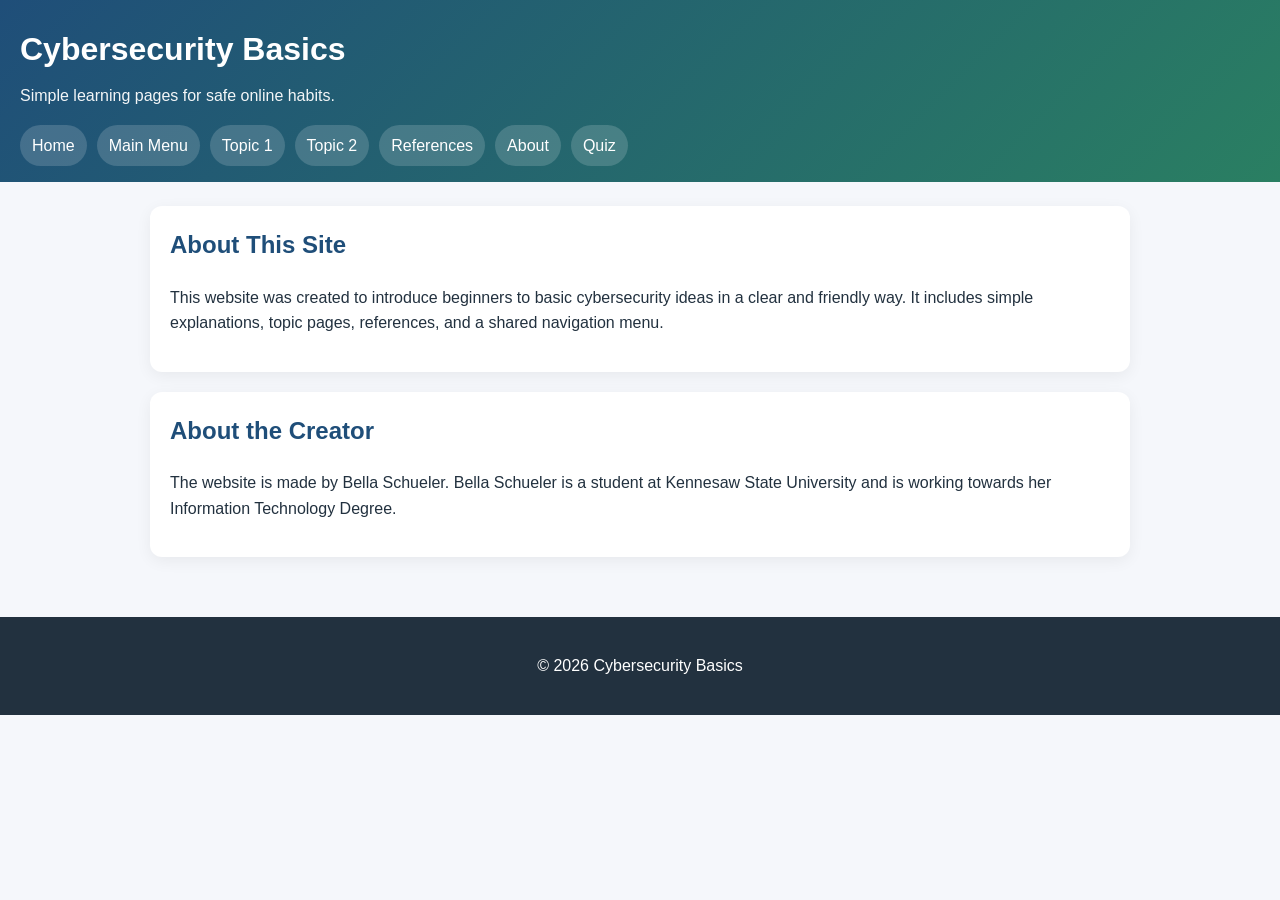
==== about.html @ 62ccd674 "Add files via upload" ====
<!DOCTYPE html>
<html lang="en">
<head>
  <meta charset="UTF-8">
  <meta name="viewport" content="width=device-width, initial-scale=1.0">
  <title>About | Cybersecurity Basics</title>
  <link rel="stylesheet" href="style.css">
</head>
<body>
  <header>
    <h1>Cybersecurity Basics</h1>
    <p>Simple learning pages for safe online habits.</p>
    <nav class="main-nav">
      <a href="bb1.html">Home</a>
      <a href="main-menu.html">Main Menu</a>
      <a href="topic1.html">Topic 1</a>
      <a href="topic2.html">Topic 2</a>
      <a href="references.html">References</a>
      <a href="about.html">About</a>
      <a href="quiz.html">Quiz</a>
    </nav>
  </header>
  <main>
    <section>
      <h2>About This Site</h2>
      <p>This website was created to introduce beginners to basic cybersecurity ideas in a clear and friendly way. It includes simple explanations, topic pages, references, and a shared navigation menu.</p>
    </section>
    <section>
      <h2>About the Creator</h2>
      <p>The website is made by Bella Schueler. Bella Schueler is a student at Kennesaw State University and is working towards her Information Technology Degree.</p>
    </section>
  </main>
  <footer>
    <p>© 2026 Cybersecurity Basics</p>
  </footer>
</body>
</html>
---- style.css ----
body {
  margin: 0;
  font-family: Arial, Helvetica, sans-serif;
  background: #f5f7fb;
  color: #22313f;
  line-height: 1.6;
}

header {
  background: linear-gradient(135deg, #1f4e79, #2a7f62);
  color: #fff;
  padding: 24px 20px 16px;
}

header h1 {
  margin: 0 0 8px;
  font-size: 2rem;
}

header p {
  margin: 0 0 16px;
  opacity: 0.95;
}

.main-nav {
  display: flex;
  flex-wrap: wrap;
  gap: 10px;
}

.main-nav a {
  text-decoration: none;
  color: #fff;
  background: rgba(255,255,255,0.16);
  padding: 8px 12px;
  border-radius: 999px;
}

.main-nav a:hover {
  background: rgba(255,255,255,0.28);
}

main {
  max-width: 980px;
  margin: 0 auto;
  padding: 24px 20px 40px;
}

section {
  background: #fff;
  padding: 20px;
  border-radius: 12px;
  box-shadow: 0 4px 16px rgba(0, 0, 0, 0.06);
  margin-bottom: 20px;
}

section h2 {
  margin-top: 0;
  color: #1f4e79;
}

.card-grid {
  display: grid;
  grid-template-columns: repeat(auto-fit, minmax(220px, 1fr));
  gap: 16px;
}

.card {
  padding: 16px;
  border: 1px solid #dce4ea;
  border-radius: 10px;
  background: #f9fbfd;
}

.card h3 {
  margin-top: 0;
}

.card a {
  color: #2a7f62;
  font-weight: bold;
}

footer {
  text-align: center;
  padding: 20px;
  background: #22313f;
  color: #fff;
}

.quiz-section form {
  display: grid;
  gap: 16px;
}

.question {
  padding: 16px;
  border: 1px solid #dce4ea;
  border-radius: 10px;
  background: #f9fbfd;
}

.question label,
.question p {
  display: block;
  margin-bottom: 8px;
  font-weight: 600;
}

.question input[type="text"] {
  width: 100%;
  padding: 10px;
  border: 1px solid #cfd8e3;
  border-radius: 8px;
  box-sizing: border-box;
}

.option {
  display: block;
  margin: 6px 0;
  padding: 8px 10px;
  border: 1px solid #e1e8ee;
  border-radius: 8px;
  background: #fff;
  font-weight: normal;
}

.option:hover {
  border-color: #2a7f62;
}

.quiz-actions {
  display: flex;
  flex-wrap: wrap;
  gap: 12px;
}

.primary-btn,
.secondary-btn {
  border: none;
  border-radius: 999px;
  padding: 10px 16px;
  font-weight: bold;
  cursor: pointer;
}

.primary-btn {
  background: #2a7f62;
  color: #fff;
}

.secondary-btn {
  background: #e7eef5;
  color: #22313f;
}

.quiz-results {
  margin-top: 20px;
  padding: 16px;
  border-radius: 12px;
  border: 1px solid #dce4ea;
  background: #fff;
}

.result-banner {
  padding: 12px 14px;
  border-radius: 10px;
  margin-bottom: 12px;
}

.result-banner.pass {
  background: #e9f8ef;
  color: #1e6b3e;
}

.result-banner.fail {
  background: #fdeceb;
  color: #a33a2c;
}

.result-item {
  padding: 10px 12px;
  border-radius: 8px;
  margin: 8px 0;
  background: #f9fbfd;
}

.result-item.correct {
  border-left: 4px solid #2a7f62;
}

.result-item.incorrect {
  border-left: 4px solid #c44e3b;
}

.result-score {
  font-weight: bold;
}

ul {
  margin: 0;
  padding-left: 20px;
}
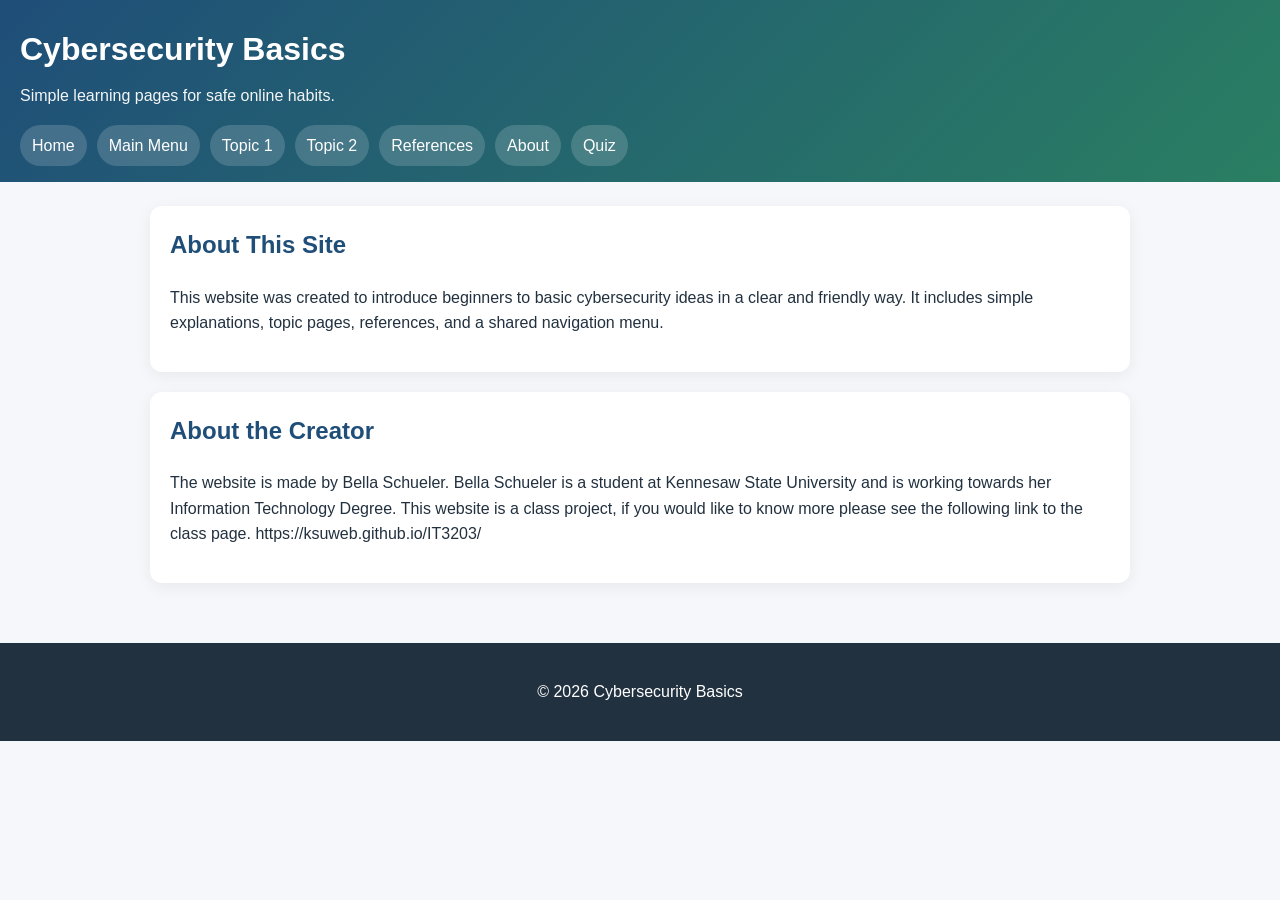
==== commit d1844c78: "Add files via upload" ====
--- a/about.html
+++ b/about.html
@@ -8,6 +8,7 @@
 </head>
 <body>
   <header>
+    <!-- This section makes the nav bar visible on the page -->
     <h1>Cybersecurity Basics</h1>
     <p>Simple learning pages for safe online habits.</p>
     <nav class="main-nav">
@@ -22,12 +23,14 @@
   </header>
   <main>
     <section>
+      <!-- This section gives a brief description of the site -->
       <h2>About This Site</h2>
       <p>This website was created to introduce beginners to basic cybersecurity ideas in a clear and friendly way. It includes simple explanations, topic pages, references, and a shared navigation menu.</p>
     </section>
     <section>
+      <!-- This section gives a bit of information about the sites creator -->
       <h2>About the Creator</h2>
-      <p>The website is made by Bella Schueler. Bella Schueler is a student at Kennesaw State University and is working towards her Information Technology Degree.</p>
+      <p>The website is made by Bella Schueler. Bella Schueler is a student at Kennesaw State University and is working towards her Information Technology Degree. This website is a class project, if you would like to know more please see the following link to the class page. https://ksuweb.github.io/IT3203/ </p>
     </section>
   </main>
   <footer>
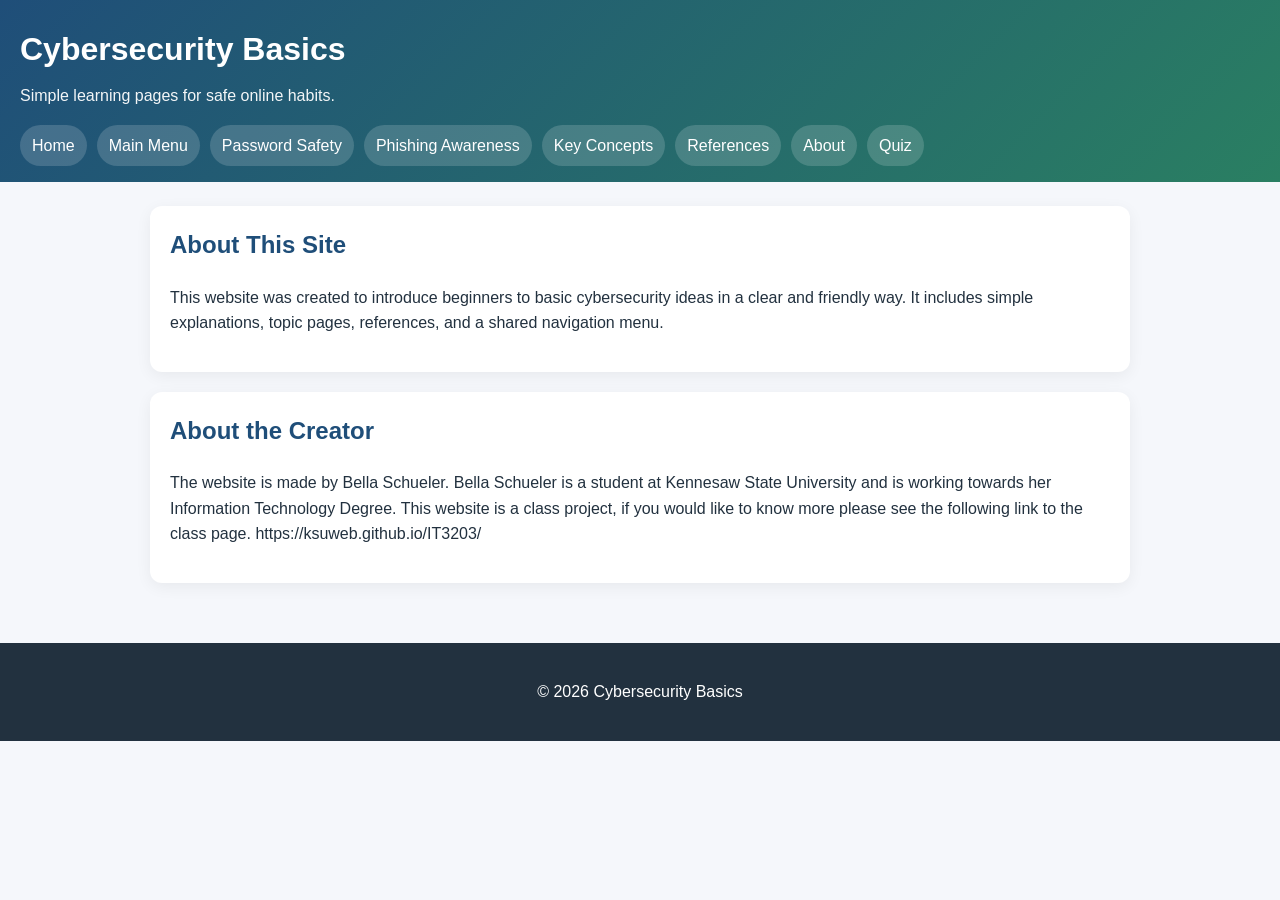
==== commit d234e609: "Add files via upload" ====
--- a/about.html
+++ b/about.html
@@ -12,10 +12,11 @@
     <h1>Cybersecurity Basics</h1>
     <p>Simple learning pages for safe online habits.</p>
     <nav class="main-nav">
-      <a href="bb1.html">Home</a>
+      <a href="index.html">Home</a>
       <a href="main-menu.html">Main Menu</a>
-      <a href="topic1.html">Topic 1</a>
-      <a href="topic2.html">Topic 2</a>
+      <a href="password-safety.html">Password Safety</a>
+      <a href="phishing-awareness.html">Phishing Awareness</a>
+      <a href="key-concepts.html">Key Concepts</a>
       <a href="references.html">References</a>
       <a href="about.html">About</a>
       <a href="quiz.html">Quiz</a>
--- a/style.css
+++ b/style.css
@@ -1,11 +1,20 @@
+/* Base page styles: typography, background, and global spacing */
 body {
   margin: 0;
   font-family: Arial, Helvetica, sans-serif;
   background: #f5f7fb;
   color: #22313f;
   line-height: 1.6;
-}
-
+  font-size: 16px;
+}
+
+/* Make images responsive so they scale with the page width */
+img {
+  max-width: 100%;
+  height: auto;
+}
+
+/* Header styling for the page title and top navigation area */
 header {
   background: linear-gradient(135deg, #1f4e79, #2a7f62);
   color: #fff;
@@ -22,6 +31,7 @@
   opacity: 0.95;
 }
 
+/* Navigation menu styling for the shared site header */
 .main-nav {
   display: flex;
   flex-wrap: wrap;
@@ -40,12 +50,14 @@
   background: rgba(255,255,255,0.28);
 }
 
+/* Main content area styling to center pages and provide comfortable reading width */
 main {
   max-width: 980px;
   margin: 0 auto;
   padding: 24px 20px 40px;
 }
 
+/* Section cards for page content with soft shadows and rounded corners */
 section {
   background: #fff;
   padding: 20px;
@@ -59,6 +71,7 @@
   color: #1f4e79;
 }
 
+/* Grid layout for cards used on the main menu and home page */
 .card-grid {
   display: grid;
   grid-template-columns: repeat(auto-fit, minmax(220px, 1fr));
@@ -81,6 +94,41 @@
   font-weight: bold;
 }
 
+/* Topic page images are responsive and styled to match the card aesthetic */
+.topic-image {
+  width: 100%;
+  max-width: 560px;
+  height: auto;
+  display: block;
+  margin: 16px 0;
+  border-radius: 12px;
+  box-shadow: 0 4px 12px rgba(0, 0, 0, 0.08);
+  object-fit: cover;
+}
+
+.table-wrapper {
+  overflow-x: auto;
+  margin-top: 16px;
+}
+
+/* Table styling for reference and key concept summaries */
+table {
+  width: 100%;
+  border-collapse: collapse;
+  min-width: 420px;
+}
+
+th,
+td {
+  border: 1px solid #dce4ea;
+  padding: 10px 12px;
+  text-align: left;
+}
+
+th {
+  background: #eef4f8;
+}
+
 footer {
   text-align: center;
   padding: 20px;
@@ -88,6 +136,7 @@
   color: #fff;
 }
 
+/* Quiz form layout and spacing for question sections */
 .quiz-section form {
   display: grid;
   gap: 16px;
@@ -201,3 +250,59 @@
   margin: 0;
   padding-left: 20px;
 }
+
+@media (max-width: 768px) {
+  body {
+    font-size: 15px;
+  }
+
+  header {
+    padding: 20px 16px 16px;
+  }
+
+  main {
+    padding: 16px 14px 32px;
+  }
+
+  .main-nav {
+    flex-direction: column;
+    align-items: stretch;
+  }
+
+  .main-nav a {
+    text-align: center;
+  }
+
+  .card-grid {
+    grid-template-columns: 1fr;
+  }
+
+  .quiz-actions {
+    flex-direction: column;
+  }
+
+  .primary-btn,
+  .secondary-btn {
+    width: 100%;
+  }
+}
+
+/* Small-screen adjustments to improve readability on phones */
+@media (max-width: 480px) {
+  header h1 {
+    font-size: 1.6rem;
+  }
+
+  section {
+    padding: 14px;
+  }
+
+  .question,
+  .card {
+    padding: 12px;
+  }
+
+  .option {
+    font-size: 14px;
+  }
+}
